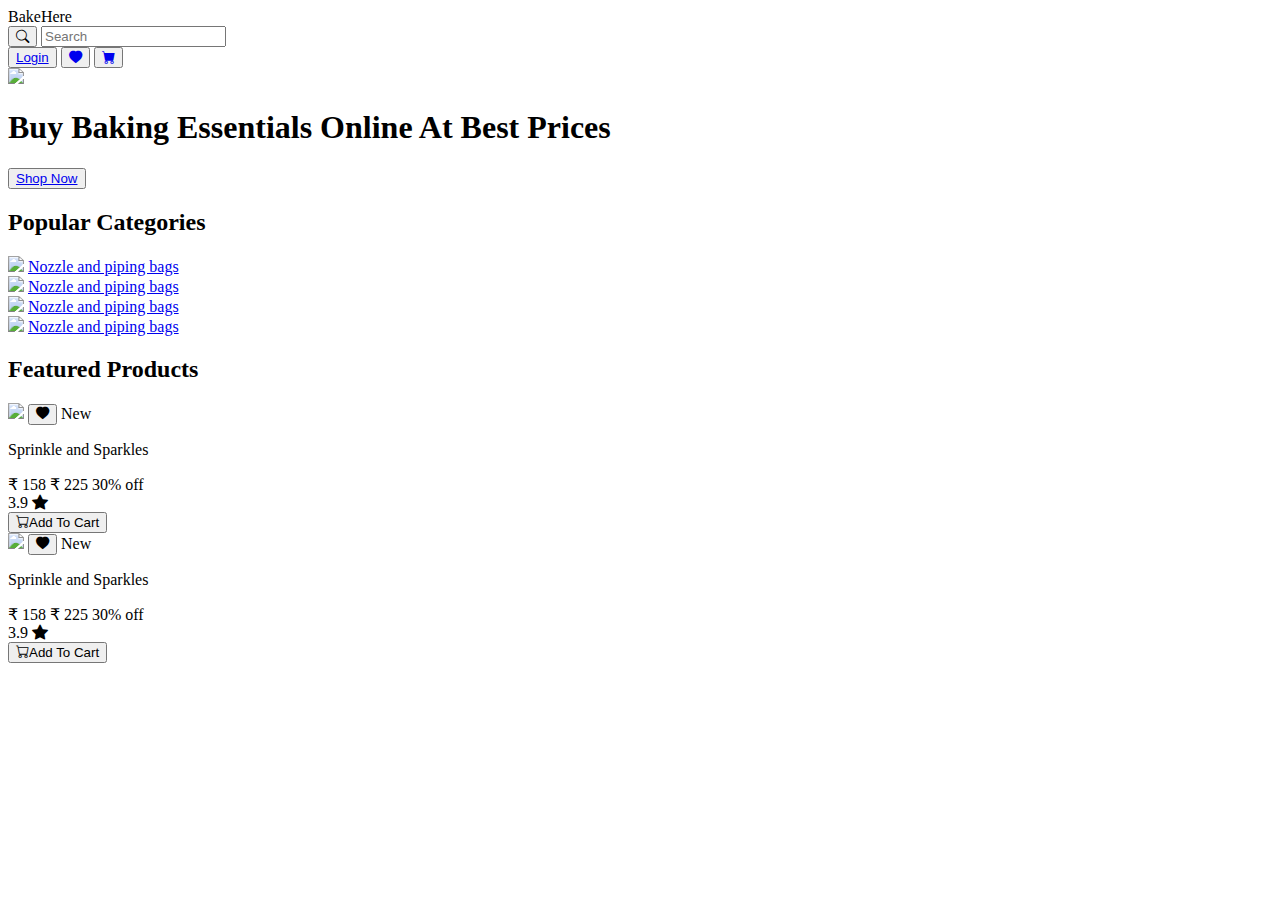
==== pages/index.html @ d7d31acb "docs: added index.html" ====
<!DOCTYPE html>
<html lang="en">
<head>
    <meta charset="UTF-8">
    <meta http-equiv="X-UA-Compatible" content="IE=edge">
    <meta name="viewport" content="width=device-width, initial-scale=1.0">
    <title>Home</title>
    <link
      rel="stylesheet"
      href="https://cdn.jsdelivr.net/npm/bootstrap-icons@1.8.1/font/bootstrap-icons.css"
    />
    <link href="https://asthra-ui.netlify.app/style.css" rel="stylesheet">
    <link href="/css/home.css" rel="stylesheet">
</head>
<body>
    <nav class = "nav-bar">
        <span class ="nav-title">BakeHere</span>
        <div class = "input-box-icon">
            <label for = "input-search"></label>
            <div class = "input-icon-container border-grey">
                <button><i class="bi bi-search"></i></button>
                <input type = "text" id ="input-search" placeholder="Search">
            </div>
        </div>
        <div class = "btn-nav">
            <button class="btn-login">
              <a href = "/" >Login</a> 
            </button>
            <button class ="btn-icon">
                <a href="/"><i class="bi bi-heart-fill"></i></a>
            </button>
            <button class ="btn-icon">
                <a href="/"><i class="bi bi-cart-fill"></i></a>
            </button>
        </div>
    </nav>
    <div class = "home-pg-container">
       
        
        <div class = "main-img-container">
            <img src ="/assets/main-img.jpg">
            <h1>Buy Baking Essentials Online At Best Prices</h1>
            <button class="btn-item btn-primary-type-1 positioning">
                <a href = "/">Shop Now</a>
            </button>
            
        </div>

        <h2>Popular Categories</h2>
        <div class = "img-card-container">
            
            <div class="img-card">
                <img src="/assets/nozzle.jpg">
                <a href = "/" class="text-overlay">Nozzle and piping bags</a>
            </div>
            <div class="img-card">
                <img src="/assets/nozzle.jpg">
                <a href = "/" class="text-overlay">Nozzle and piping bags</a>
            </div>
            <div class="img-card">
                <img src="/assets/nozzle.jpg">
                <a href = "/" class="text-overlay">Nozzle and piping bags</a>
            </div>
            <div class="img-card">
                <img src="/assets/nozzle.jpg">
                <a href = "/" class="text-overlay">Nozzle and piping bags</a>
            </div>
           
        </div>


        <h2>Featured Products</h2>

        <div class = "featured-prodcts">

            <div class="basic-card basic-card-horizontal border-radius-5px">
                <div class = "img-section">
                    <img class ="card-img card-flex-item border-radius-5px" src="/assets/sprinkles.jpg">
                    <button class="btn-wishlist border-radius-5px"><i class="bi bi-heart-fill"></i></button>
                    <span class="badge-on-card">New</span>
                </div>
                <div class="card-body">
                    <p>Sprinkle and Sparkles</p>
                    <div class = "price-details">
                        <span class = "new-price">&#x20B9 158</span>
                        <span class = "old-price">&#x20B9 225</span>
                        <span class = "offer">30% off</spam>
                    </div>
                     <div class = "rating">
                        <span>3.9</span>
                        <span><i class="bi bi-star-fill"></i></span>
                     </div>
                    <button class="btn-addtocart border-radius-5px"><i class="bi bi-cart"></i>Add To Cart</button>
                </div>
            </div>

            <div class="basic-card basic-card-horizontal border-radius-5px">
                <div class = "img-section">
                    <img class ="card-img card-flex-item border-radius-5px" src="/assets/sprinkles.jpg">
                    <button class="btn-wishlist border-radius-5px"><i class="bi bi-heart-fill"></i></button>
                    <span class="badge-on-card">New</span>
                </div>
                <div class="card-body">
                    <p>Sprinkle and Sparkles</p>
                    <div class = "price-details">
                        <span class = "new-price">&#x20B9 158</span>
                        <span class = "old-price">&#x20B9 225</span>
                        <span class = "offer">30% off</spam>
                    </div>
                     <div class = "rating">
                        <span>3.9</span>
                        <span><i class="bi bi-star-fill"></i></span>
                     </div>
                    <button class="btn-addtocart border-radius-5px"><i class="bi bi-cart"></i>Add To Cart</button>
                </div>
            </div>

        </div>
       
        
    </div>
    
    
    <div>

    </div>
    
</body>
</html>
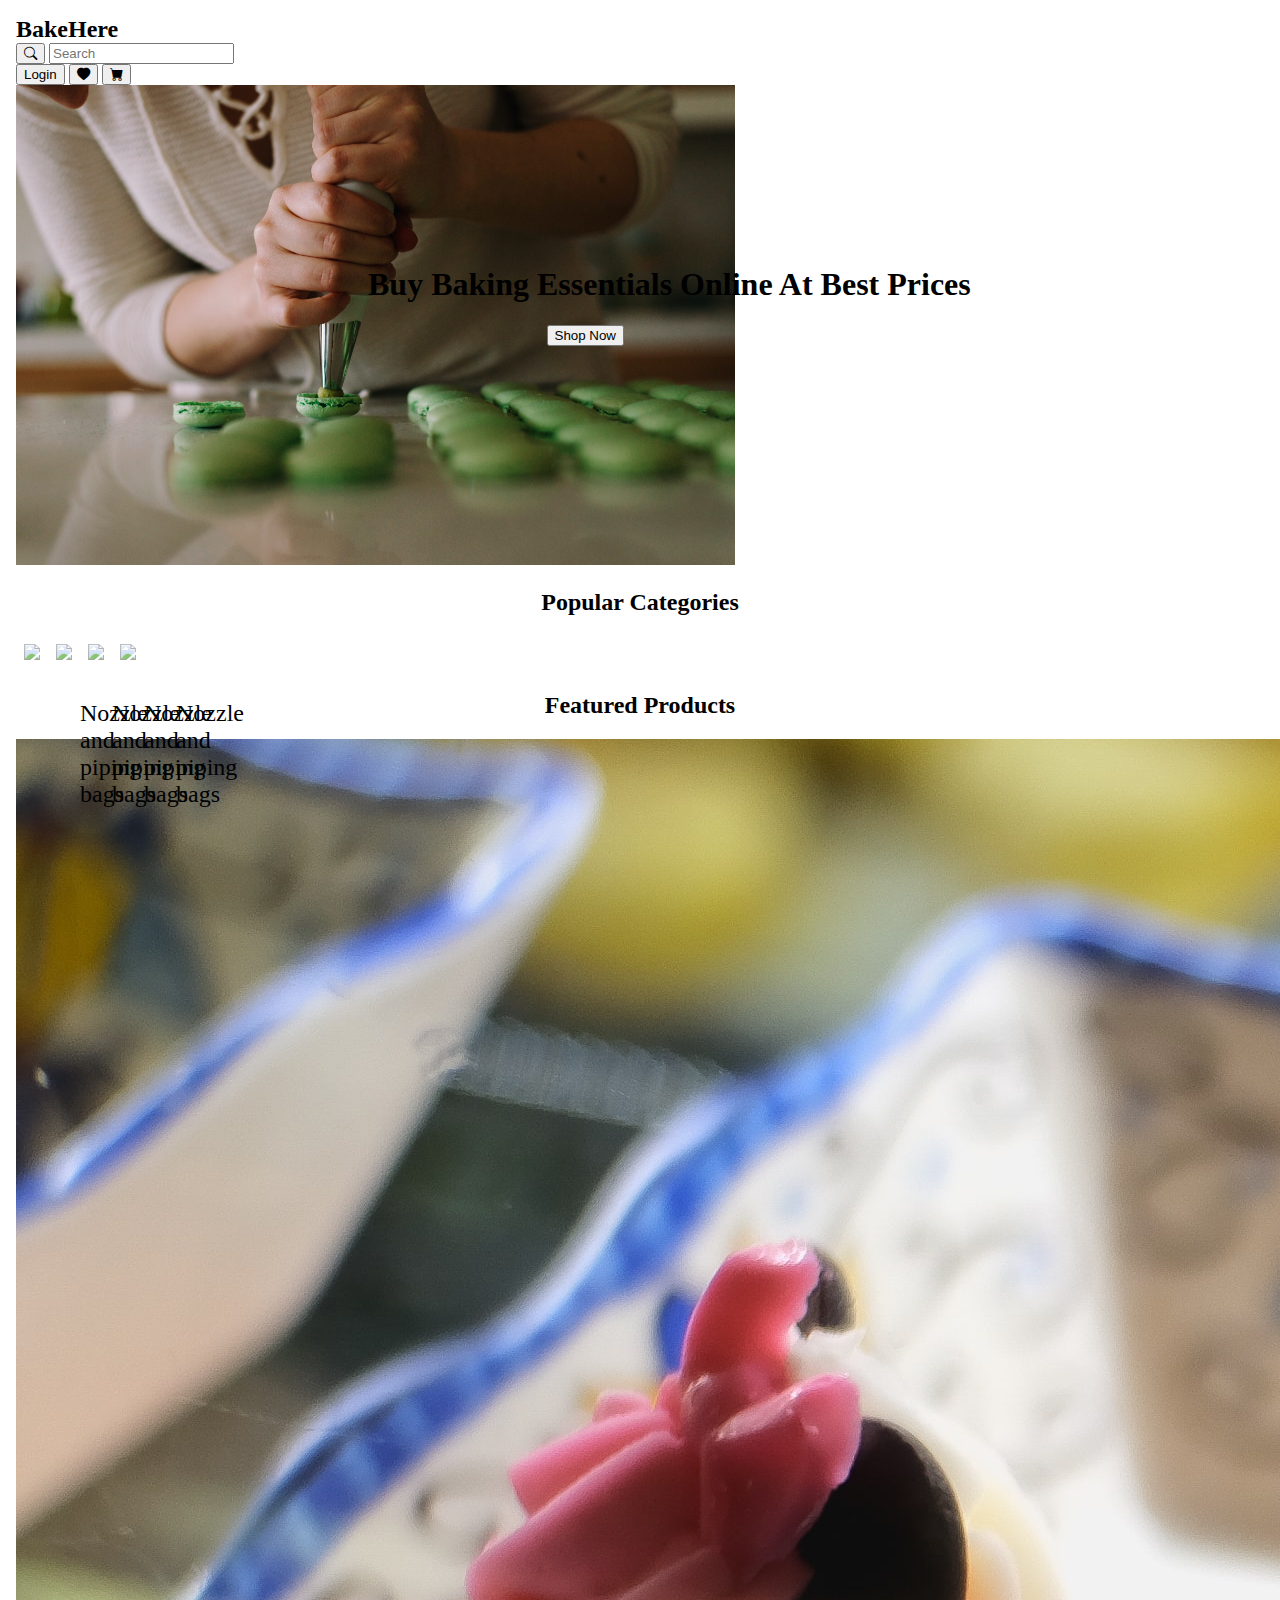
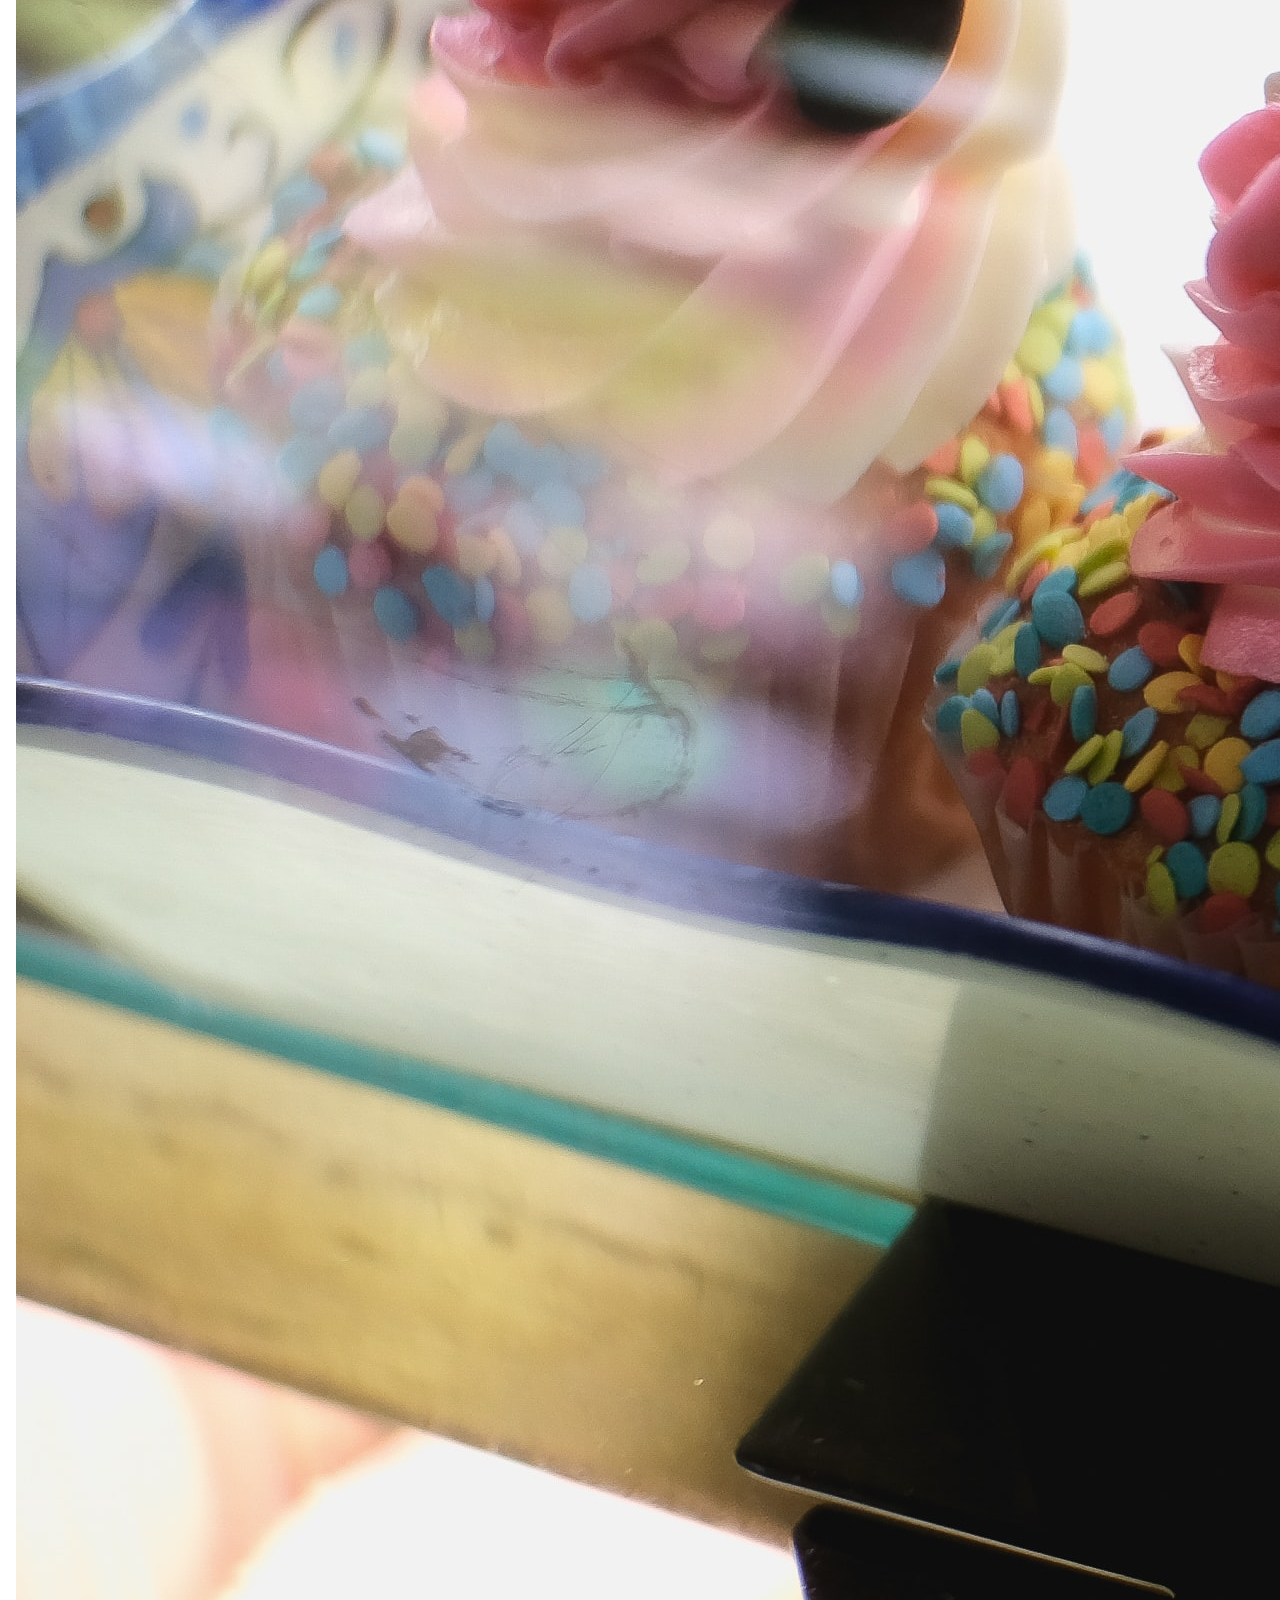
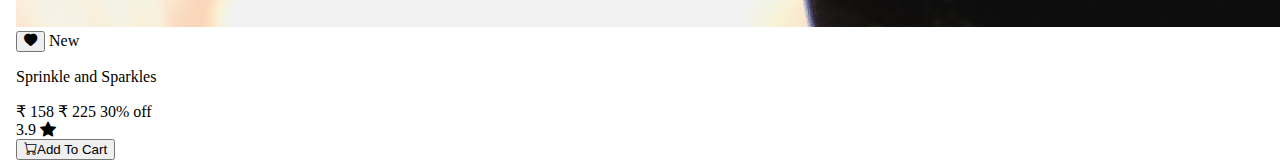
==== commit f8be9336: "refactor: removed extra spaces" ====
--- a/pages/index.html
+++ b/pages/index.html
@@ -35,20 +35,17 @@
         </div>
     </nav>
     <div class = "home-pg-container">
-       
-        
+
         <div class = "main-img-container">
             <img src ="/assets/main-img.jpg">
             <h1>Buy Baking Essentials Online At Best Prices</h1>
             <button class="btn-item btn-primary-type-1 positioning">
                 <a href = "/">Shop Now</a>
             </button>
-            
         </div>
 
         <h2>Popular Categories</h2>
         <div class = "img-card-container">
-            
             <div class="img-card">
                 <img src="/assets/nozzle.jpg">
                 <a href = "/" class="text-overlay">Nozzle and piping bags</a>
@@ -65,14 +62,11 @@
                 <img src="/assets/nozzle.jpg">
                 <a href = "/" class="text-overlay">Nozzle and piping bags</a>
             </div>
-           
         </div>
 
 
         <h2>Featured Products</h2>
-
         <div class = "featured-prodcts">
-
             <div class="basic-card basic-card-horizontal border-radius-5px">
                 <div class = "img-section">
                     <img class ="card-img card-flex-item border-radius-5px" src="/assets/sprinkles.jpg">
@@ -117,13 +111,8 @@
 
         </div>
        
-        
     </div>
     
     
-    <div>
-
-    </div>
-    
 </body>
 </html>--- a/css/home.css
+++ b/css/home.css
@@ -0,0 +1,83 @@
+body{
+    margin: 1rem;
+}
+
+.home-pg-container{
+   display: flex;
+   flex-direction: column;
+   justify-content:space-evenly;
+   height: 100rem;
+}
+
+.nav-title{
+    font-size: 1.5rem;
+    font-weight: bold;
+}
+
+.nav-title,h2{
+    color: var(--green);
+}
+
+a{
+    text-decoration: none;
+    color: inherit;
+}
+
+.img-card-container{
+    display: flex;
+    width: 100%;
+}
+
+.img-card{
+    padding:0.5rem;
+    position:relative;
+}
+
+.img-card img{
+    opacity: 0.7;
+}
+
+.text-overlay{
+    position: absolute;
+    top:3rem;
+    left: 3rem;
+    color: var();
+    padding: 1rem;
+    font-size: 1.5rem;
+}
+
+.main-img-container{
+    position: relative;
+    
+}
+
+.main-img-container h1{
+    position: absolute;
+    top:10rem;
+    left:22rem;
+    font-weight: bold;
+    font-size: 2rem;
+    color: var(--white);
+}
+
+.h1{
+    text-align: center;
+}
+
+h2{
+    text-align: center;
+}
+
+.positioning{
+    position: absolute;
+    right: 40rem;
+    top:15rem
+}
+
+.main-img-container img{
+    height: 30rem;
+}
+
+.featured-prodcts{
+    display: flex;
+}
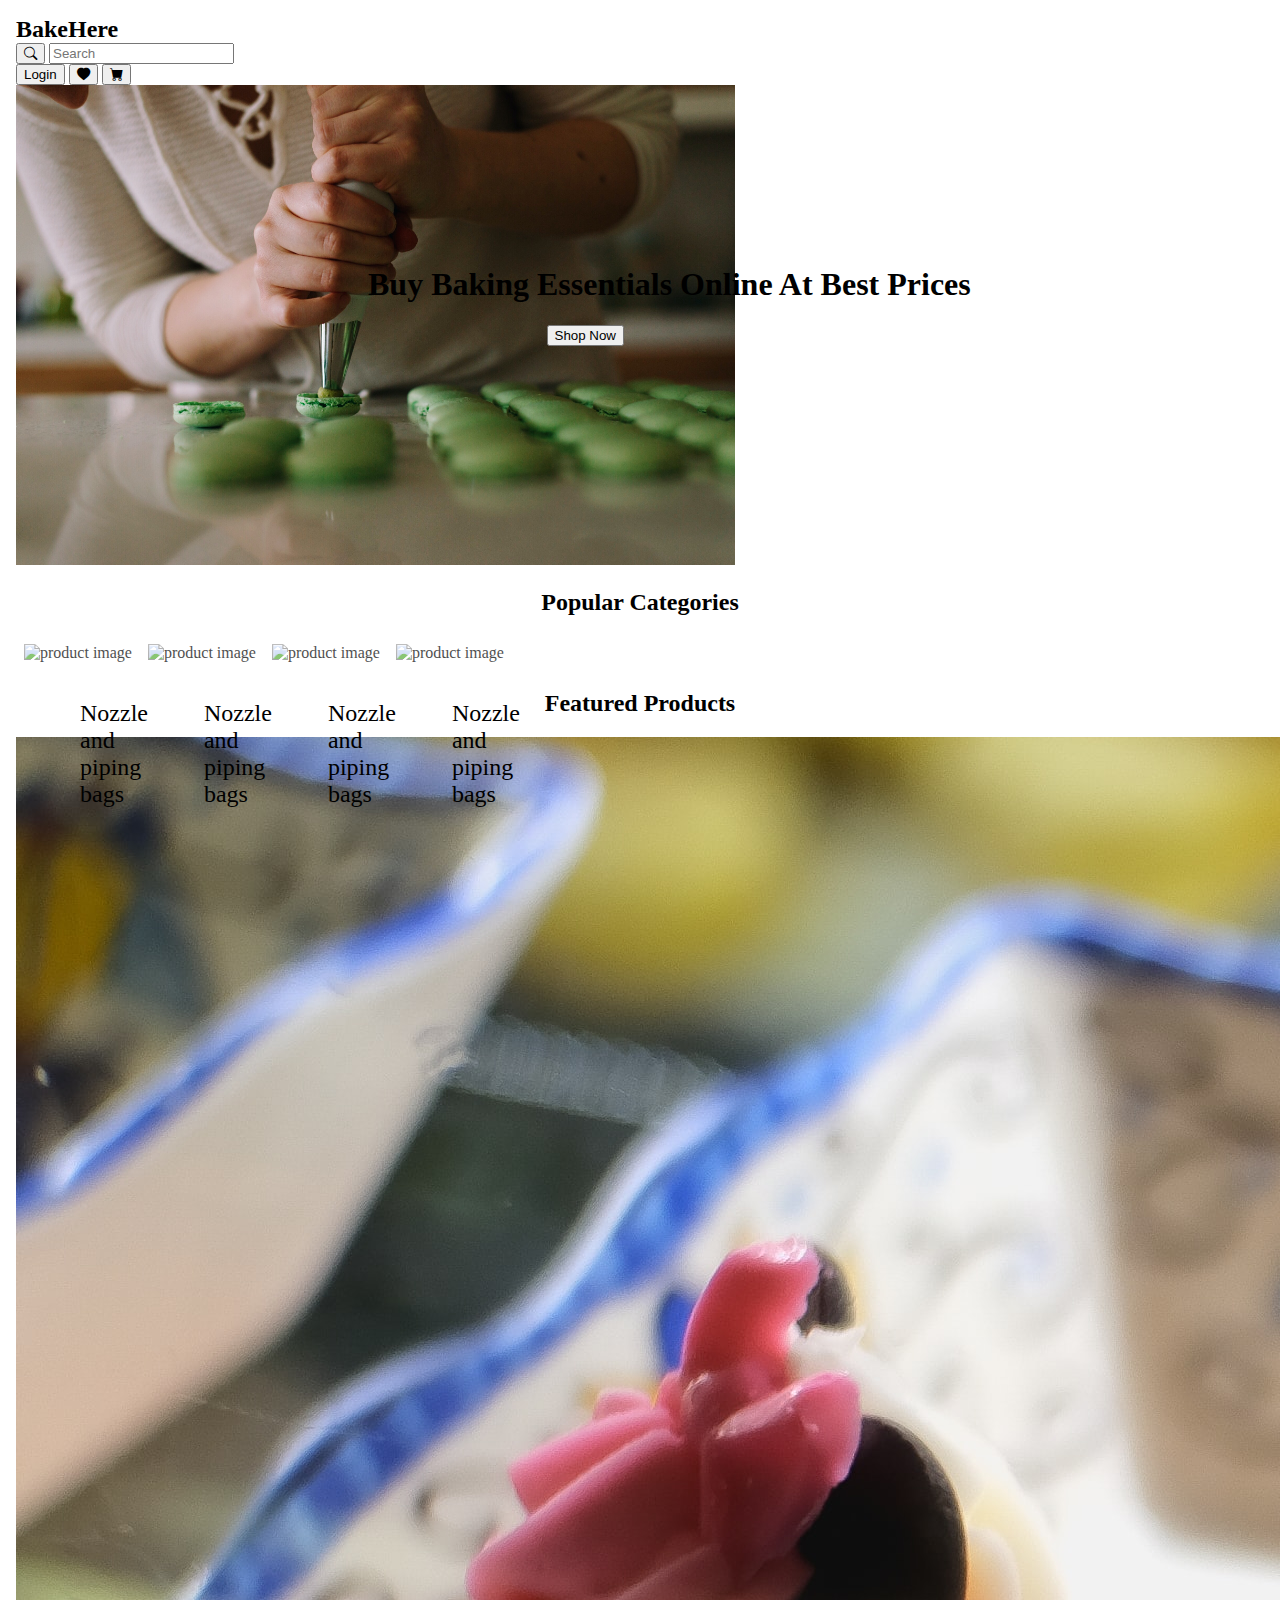
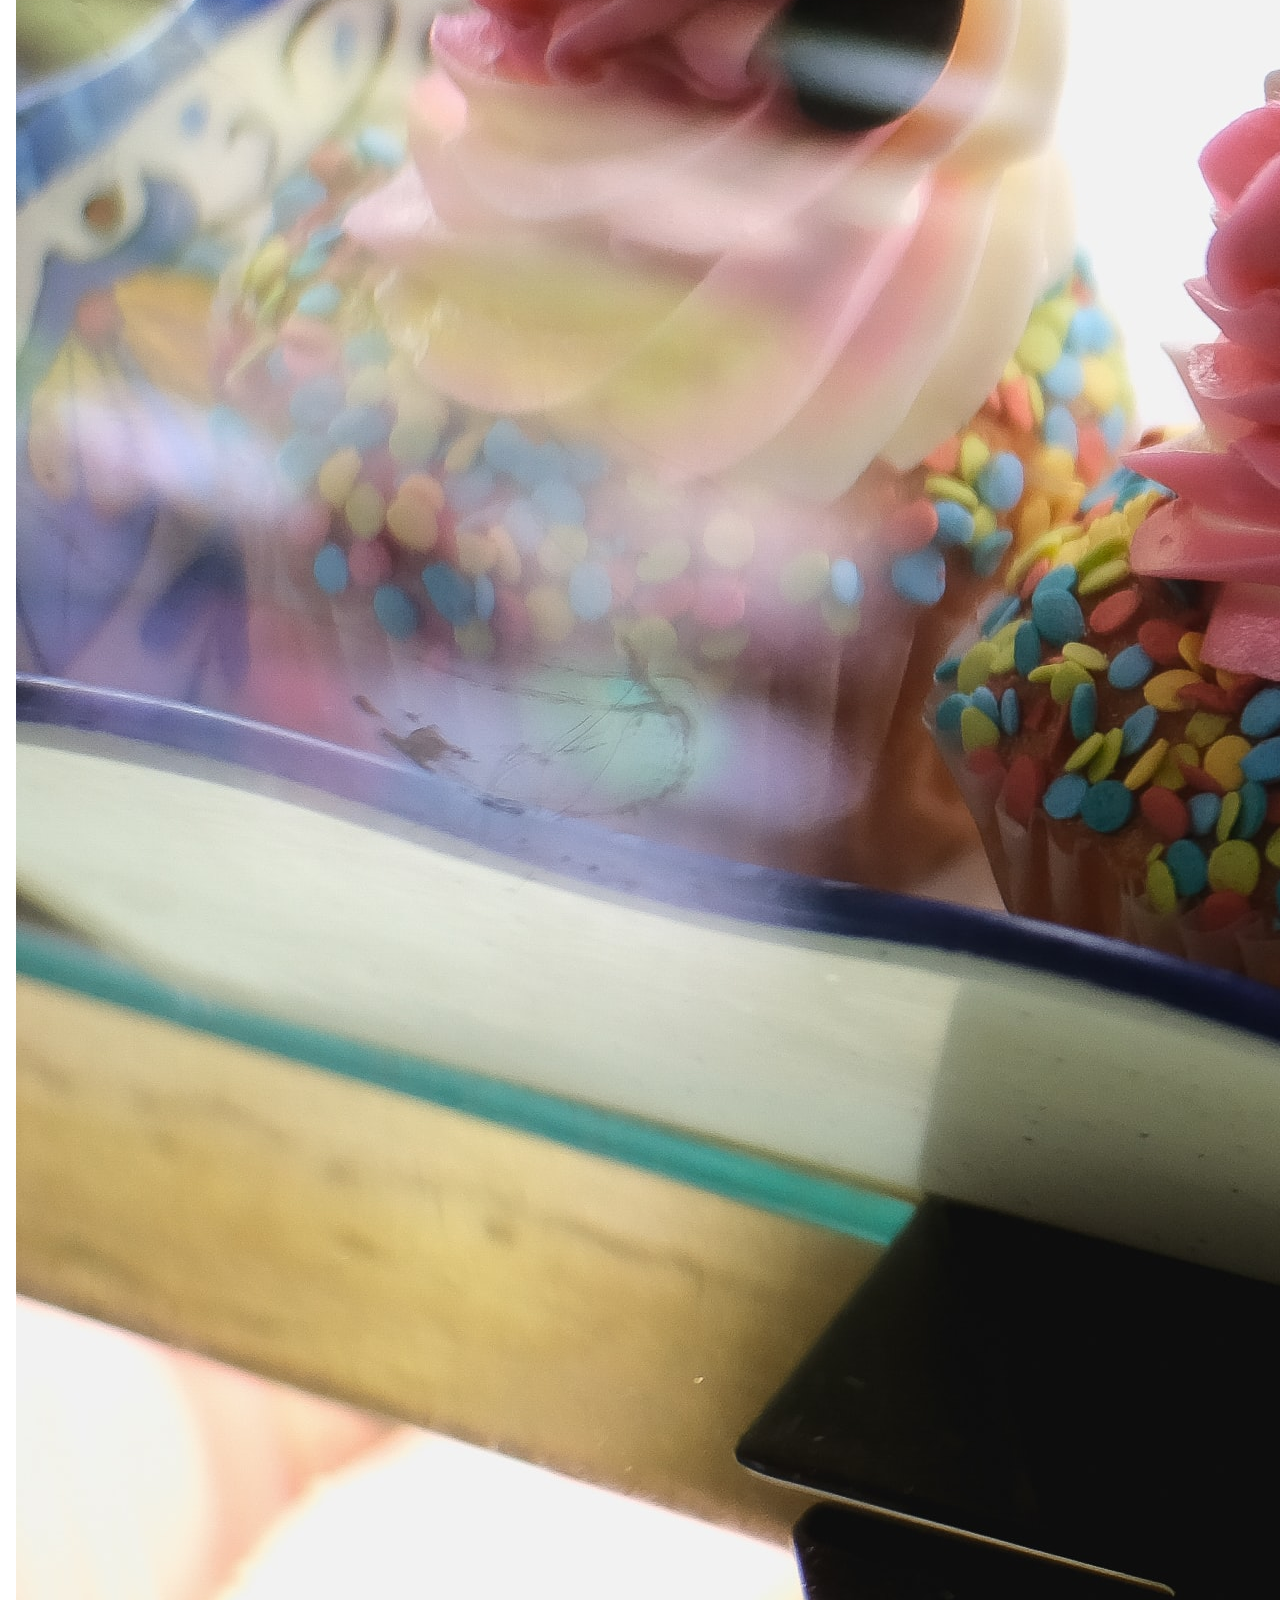
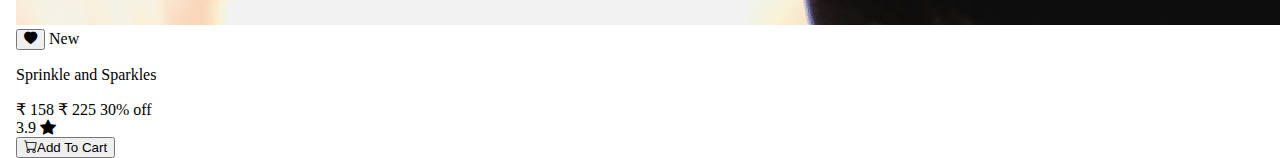
==== commit c1fb5ec5: "refactor: added alt for img tags" ====
--- a/pages/index.html
+++ b/pages/index.html
@@ -37,7 +37,7 @@
     <div class = "home-pg-container">
 
         <div class = "main-img-container">
-            <img src ="/assets/main-img.jpg">
+            <img src ="/assets/main-img.jpg" alt="product image">
             <h1>Buy Baking Essentials Online At Best Prices</h1>
             <button class="btn-item btn-primary-type-1 positioning">
                 <a href = "/">Shop Now</a>
@@ -47,29 +47,28 @@
         <h2>Popular Categories</h2>
         <div class = "img-card-container">
             <div class="img-card">
-                <img src="/assets/nozzle.jpg">
+                <img src="/assets/nozzle.jpg" alt="product image">
                 <a href = "/" class="text-overlay">Nozzle and piping bags</a>
             </div>
             <div class="img-card">
-                <img src="/assets/nozzle.jpg">
+                <img src="/assets/nozzle.jpg" alt="product image">
                 <a href = "/" class="text-overlay">Nozzle and piping bags</a>
             </div>
             <div class="img-card">
-                <img src="/assets/nozzle.jpg">
+                <img src="/assets/nozzle.jpg" alt="product image">
                 <a href = "/" class="text-overlay">Nozzle and piping bags</a>
             </div>
             <div class="img-card">
-                <img src="/assets/nozzle.jpg">
+                <img src="/assets/nozzle.jpg" alt="product image">
                 <a href = "/" class="text-overlay">Nozzle and piping bags</a>
             </div>
         </div>
-
 
         <h2>Featured Products</h2>
         <div class = "featured-prodcts">
             <div class="basic-card basic-card-horizontal border-radius-5px">
                 <div class = "img-section">
-                    <img class ="card-img card-flex-item border-radius-5px" src="/assets/sprinkles.jpg">
+                    <img class ="card-img card-flex-item border-radius-5px" src="/assets/sprinkles.jpg" alt="product image">
                     <button class="btn-wishlist border-radius-5px"><i class="bi bi-heart-fill"></i></button>
                     <span class="badge-on-card">New</span>
                 </div>
@@ -90,7 +89,7 @@
 
             <div class="basic-card basic-card-horizontal border-radius-5px">
                 <div class = "img-section">
-                    <img class ="card-img card-flex-item border-radius-5px" src="/assets/sprinkles.jpg">
+                    <img class ="card-img card-flex-item border-radius-5px" src="/assets/sprinkles.jpg" alt="product image">
                     <button class="btn-wishlist border-radius-5px"><i class="bi bi-heart-fill"></i></button>
                     <span class="badge-on-card">New</span>
                 </div>
@@ -108,11 +107,8 @@
                     <button class="btn-addtocart border-radius-5px"><i class="bi bi-cart"></i>Add To Cart</button>
                 </div>
             </div>
+        </div>
+    </div>
 
-        </div>
-       
-    </div>
-    
-    
 </body>
 </html>--- a/css/home.css
+++ b/css/home.css
@@ -41,7 +41,7 @@
     position: absolute;
     top:3rem;
     left: 3rem;
-    color: var();
+    color: var(--white);
     padding: 1rem;
     font-size: 1.5rem;
 }
